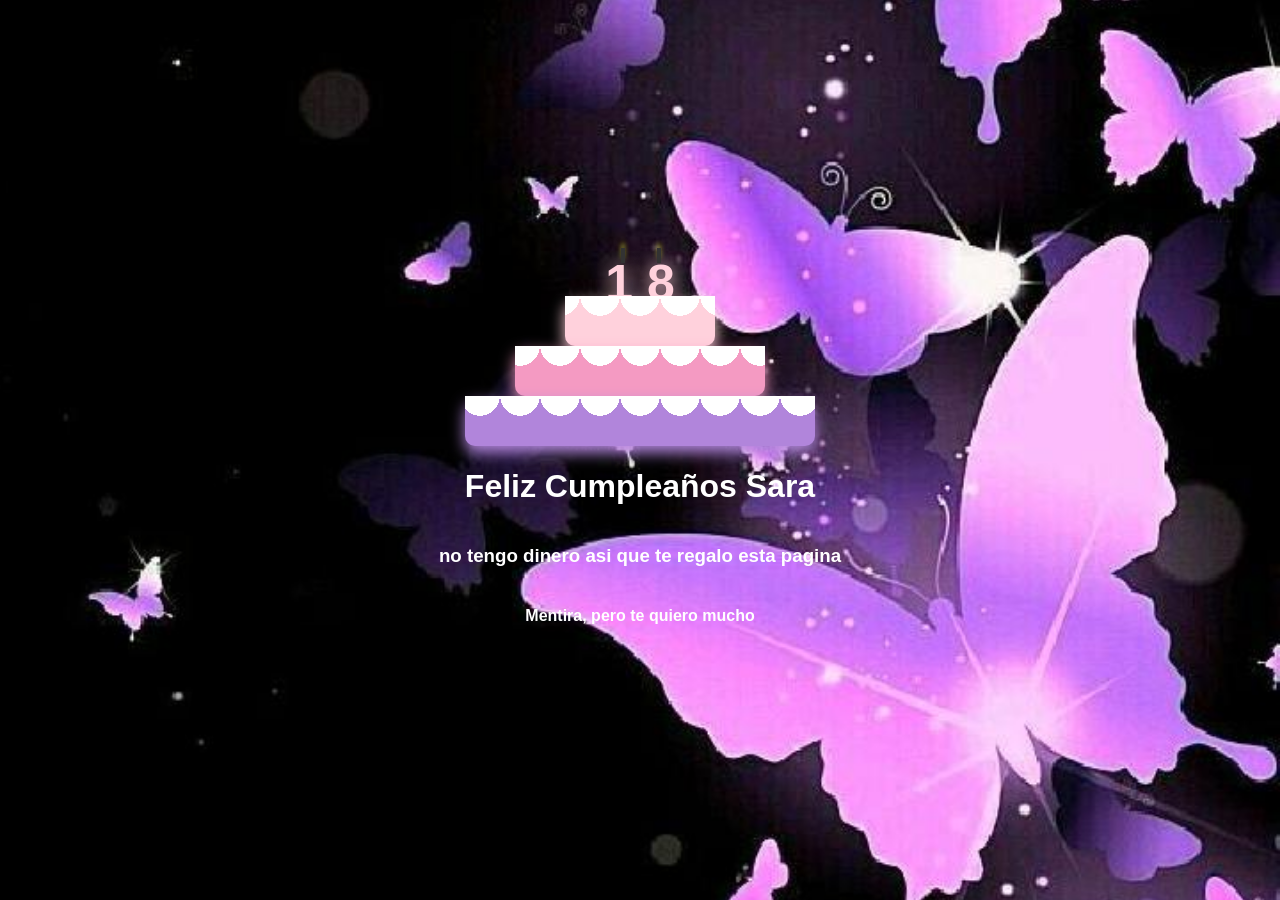
==== sorpresa/sorpresa.html @ dbe5798b "Add files via upload" ====
<!doctype html>
<html lang="en">
  <head>
    <meta charset="UTF-8" />
    <meta name="viewport" content="width=device-width, initial-scale=1.0" />
    <title>Sorpresa...</title>
    <link rel="stylesheet" href="assets/css/style.css" />
  </head>
  <body>
    <img src="assets/media/720x1280-da46b639a320c0027d6047142c752093.jpg" alt="Background" id="image-background">
    <h1 class="velas">
      <span>1</span>
      <span>8</span>
    </h1>
    <div class="piso-1"></div>
    <div class="piso-2"></div>
    <div class="piso-3"></div>
    <h1>Feliz Cumpleaños Sara</h1>
    <h3>no tengo dinero asi que te regalo esta pagina</h3>
    <h4>Mentira, pero te quiero mucho</h4>
  </body>
</html>
---- sorpresa/assets/css/style.css ----
body {
  background-color: #000000;
  font-family: Arial, sans-serif;
  color: #ffffff;
  align-items: center;
  display: flex;
  flex-direction: column;
  justify-content: center;
  height: 100vh;
  margin: 0;
  padding: 0;
}
#image-background {
  position: fixed;
  top: 0;
  left: 0;
  width: 100%;
  height: 100%;
  object-fit: cover;
  z-index: -1;
}
div::before {
  content: "";
  width: 100%;
  height: 20px;
  position: absolute;
  top: 0;
  left: 0;
  background-image: radial-gradient(
    circle at top,
    #ffffff 70%,
    transparent 70%
  );
  background-size: 40px;
  background-position: 50%;
}
.velas {
  position: relative;
  font-size: 50px;
  margin: 20px;
  color: #ffd1dc;
  text-shadow:
    0px 0px 20px #ffd1dc;
  margin: 0%;
  margin-bottom: -1.2%;
}
.velas::before {
  position: absolute;
  content: "";
  width: 4px;
  height: 15px;
  background-color: #333;
  top: -9.5%;
  left: 22.3%;
  box-shadow: 0px -5px 5px #b1bc30a5;
}
.velas::after {
  position: absolute;
  content: "";
  width: 4px;
  height: 15px;
  background-color: #333;
  top: -10%;
  left: 75%;
  box-shadow: 0px -5px 5px #b1bc30a5;
}

.piso-1 {
  background-color: #ffd1dc;
  width: 150px;
  height: 50px;
  border-radius: 10px;
  position: relative;
  display: flex;
  box-shadow: #ffd1dc 0px 7px 15px;
}


.piso-2 {
  position: relative;
  display: flex;
  background-color: #f49ac2;
  width: 250px;
  height: 50px;
  border-radius: 10px;
  box-shadow: #f49ac2 0px 7px 15px;
}

.piso-3 {
  background-color: #b185db;
  width: 350px;
  height: 50px;
  border-radius: 10px;
  position: relative;
  display: flex;
  box-shadow: #b185db 0px 7px 15px;
}

.boton {
  background-color: #ca7ff6;
  color: rgb(3, 3, 3);
  padding: 10px 20px;
  text-align: center;
  text-decoration: none;
  display: inline-block;
  font-size: 25px;
  margin: 10px;
  cursor: pointer;
  box-shadow: #ca7ff6 0px 7px 15px;
  border: 2px solid #ca7ff6;
  border-radius: 100px;
}
.vela {
  background-color: #ff7d7d;
  width: 20px;
  height: 50px;
  border-radius: 10px;
  position: relative;
}
p {
  font-size: 20px;
  margin: 0;
}
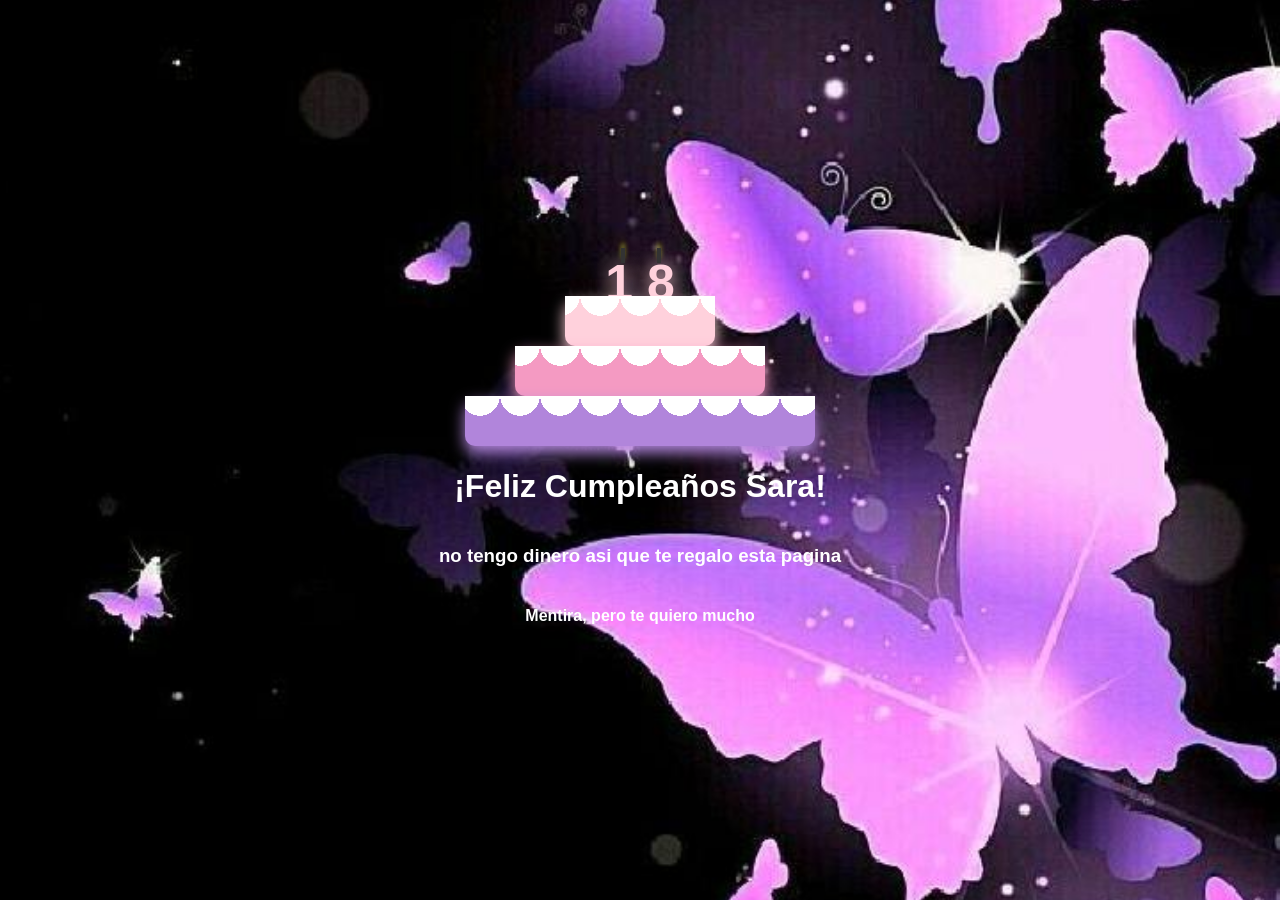
==== commit a6b24444: "Fix birthday greeting for Sara in sorpresa.html" ====
--- a/sorpresa/sorpresa.html
+++ b/sorpresa/sorpresa.html
@@ -15,7 +15,7 @@
     <div class="piso-1"></div>
     <div class="piso-2"></div>
     <div class="piso-3"></div>
-    <h1>Feliz Cumpleaños Sara</h1>
+    <h1>¡Feliz Cumpleaños Sara!</h1>
     <h3>no tengo dinero asi que te regalo esta pagina</h3>
     <h4>Mentira, pero te quiero mucho</h4>
   </body>
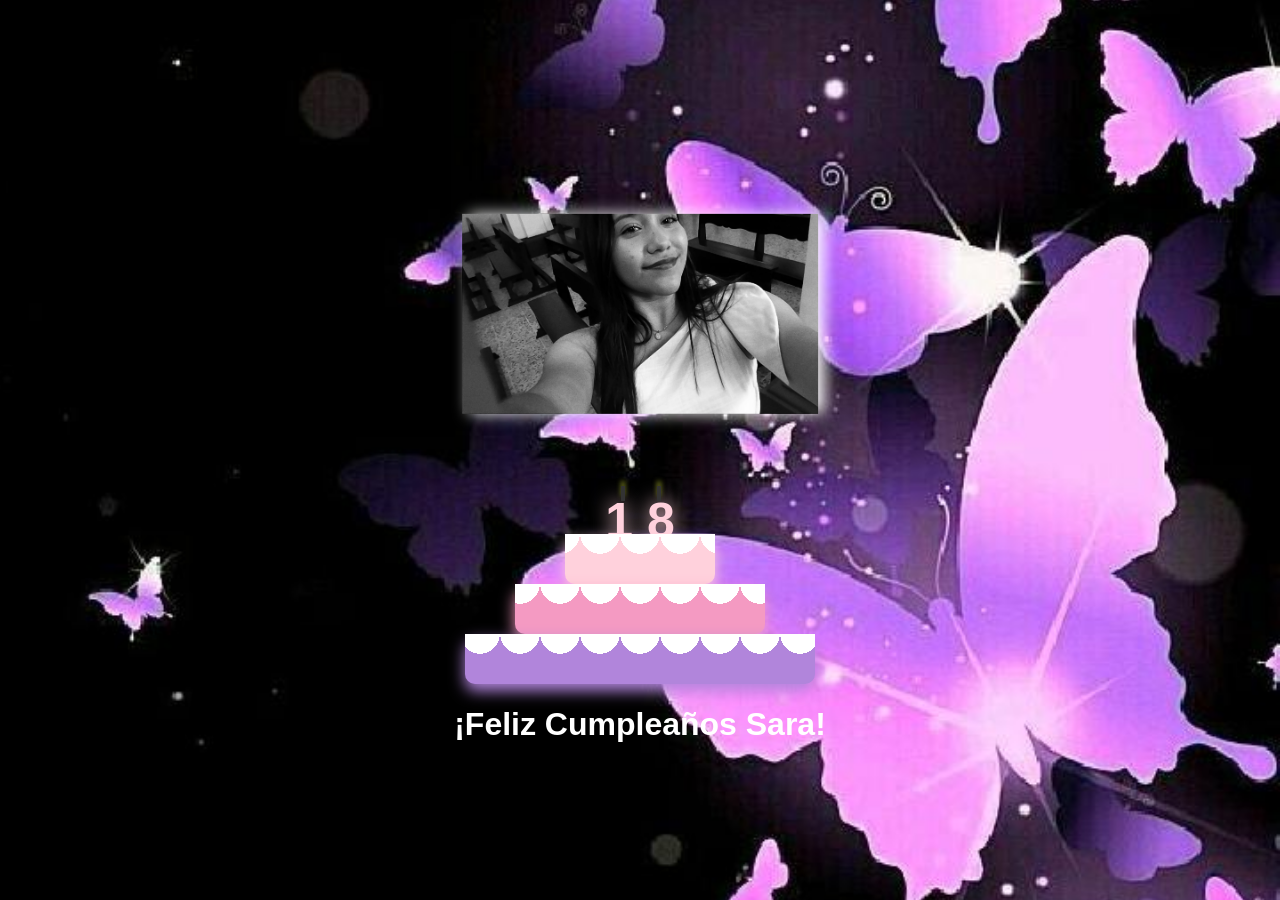
==== commit 4140d28a: "pp" ====
--- a/sorpresa/sorpresa.html
+++ b/sorpresa/sorpresa.html
@@ -7,7 +7,12 @@
     <link rel="stylesheet" href="assets/css/style.css" />
   </head>
   <body>
-    <img src="assets/media/720x1280-da46b639a320c0027d6047142c752093.jpg" alt="Background" id="image-background">
+    <img
+      src="assets/media/720x1280-da46b639a320c0027d6047142c752093.jpg"
+      alt="Background"
+      id="image-background"
+    />
+    <img class="Sara" src="assets/media/sara.jpeg" alt="Sara" />
     <h1 class="velas">
       <span>1</span>
       <span>8</span>
@@ -16,7 +21,5 @@
     <div class="piso-2"></div>
     <div class="piso-3"></div>
     <h1>¡Feliz Cumpleaños Sara!</h1>
-    <h3>no tengo dinero asi que te regalo esta pagina</h3>
-    <h4>Mentira, pero te quiero mucho</h4>
   </body>
 </html>
--- a/sorpresa/assets/css/style.css
+++ b/sorpresa/assets/css/style.css
@@ -19,6 +19,13 @@
   object-fit: cover;
   z-index: -1;
 }
+.Sara {
+  transform: rotate(270deg);
+  width: 100%;
+  max-width: 200px;
+  box-shadow: #ffffff 0px 7px 15px;
+}
+
 div::before {
   content: "";
   width: 100%;
@@ -39,8 +46,7 @@
   font-size: 50px;
   margin: 20px;
   color: #ffd1dc;
-  text-shadow:
-    0px 0px 20px #ffd1dc;
+  text-shadow: 0px 0px 20px #ffd1dc;
   margin: 0%;
   margin-bottom: -1.2%;
 }
@@ -74,7 +80,6 @@
   display: flex;
   box-shadow: #ffd1dc 0px 7px 15px;
 }
-
 
 .piso-2 {
   position: relative;
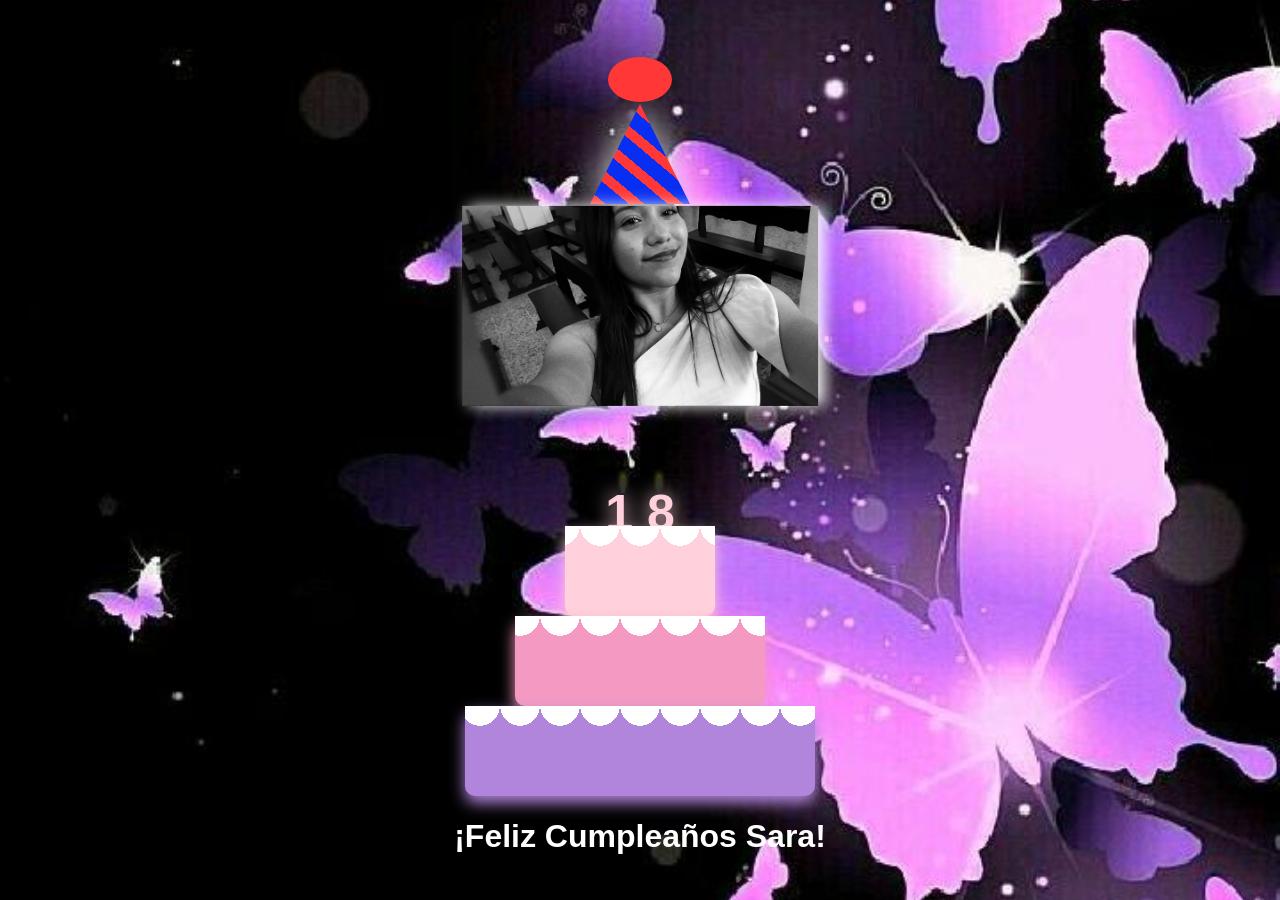
==== commit 3701cbee: "gorro foto etc" ====
--- a/sorpresa/sorpresa.html
+++ b/sorpresa/sorpresa.html
@@ -12,6 +12,10 @@
       alt="Background"
       id="image-background"
     />
+    <figure></figure>
+    <section>
+      <span class="sombrero de cumpleaños"></span>
+    </section>
     <img class="Sara" src="assets/media/sara.jpeg" alt="Sara" />
     <h1 class="velas">
       <span>1</span>
--- a/sorpresa/assets/css/style.css
+++ b/sorpresa/assets/css/style.css
@@ -25,7 +25,33 @@
   max-width: 200px;
   box-shadow: #ffffff 0px 7px 15px;
 }
-
+section {
+  filter: drop-shadow(0px 0px 19px #e2e2e2);
+}
+figure {
+  background-color: #ff3737;
+  width: 5%;
+  height: 5%;
+  border-radius: 100%;
+  top: 4.5%;
+  position: absolute;
+  z-index: 1;
+}
+.sombrero.de.cumpleaños {
+  position: relative;
+  display: inline-block;
+  width: 100px;
+  height: 100px;
+  background-image: repeating-linear-gradient(
+    40deg,
+    #ff3737,
+    #ff3737 10px,
+    #082ff1 10px,
+    #082ff1 25px
+  );
+  clip-path: polygon(50% 0%, 0% 100%, 100% 100%);
+  bottom: -80px;
+}
 div::before {
   content: "";
   width: 100%;
@@ -74,7 +100,7 @@
 .piso-1 {
   background-color: #ffd1dc;
   width: 150px;
-  height: 50px;
+  height: 90px;
   border-radius: 10px;
   position: relative;
   display: flex;
@@ -86,7 +112,7 @@
   display: flex;
   background-color: #f49ac2;
   width: 250px;
-  height: 50px;
+  height: 90px;
   border-radius: 10px;
   box-shadow: #f49ac2 0px 7px 15px;
 }
@@ -94,7 +120,7 @@
 .piso-3 {
   background-color: #b185db;
   width: 350px;
-  height: 50px;
+  height: 90px;
   border-radius: 10px;
   position: relative;
   display: flex;
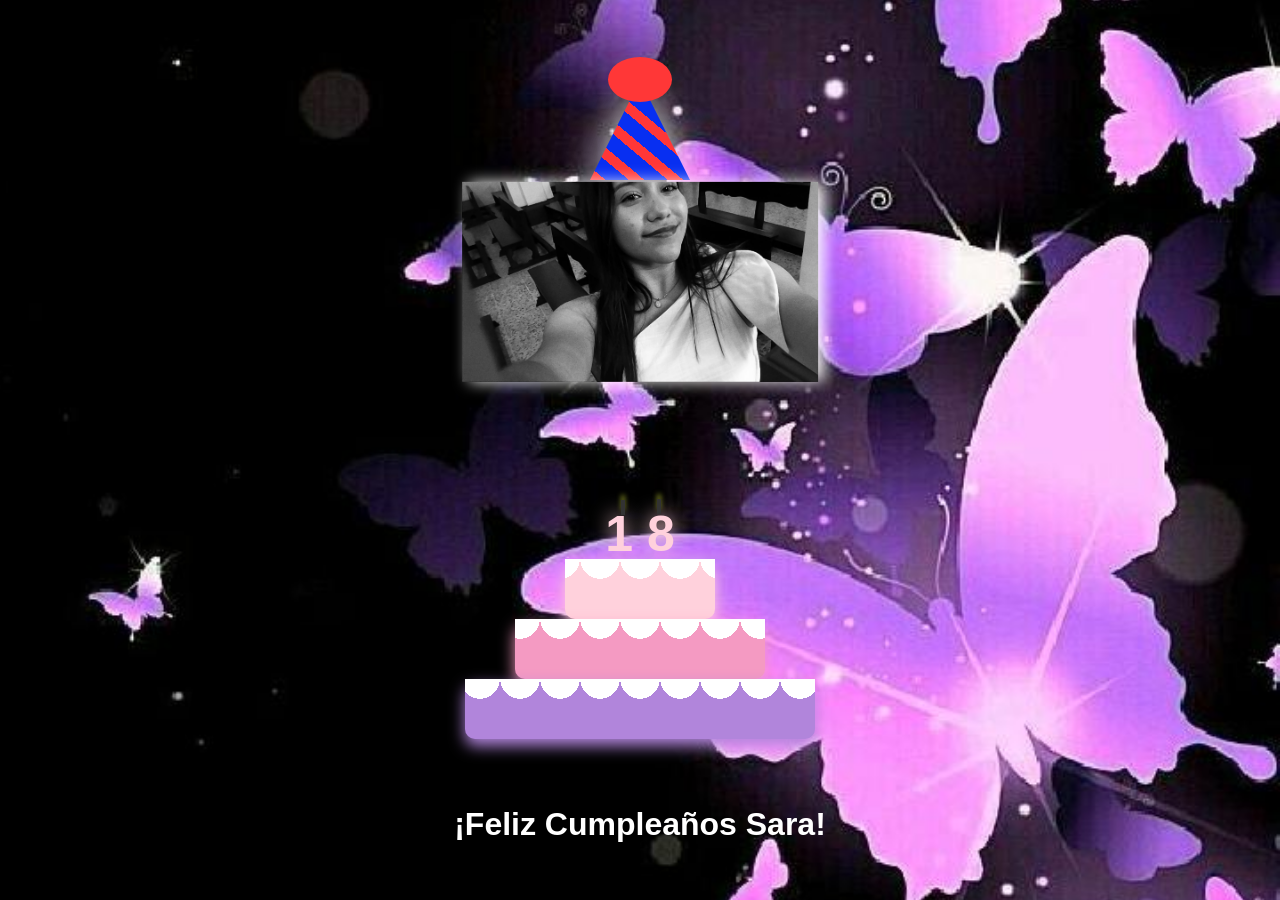
==== commit 0730ca45: "cambios para telefono" ====
--- a/sorpresa/sorpresa.html
+++ b/sorpresa/sorpresa.html
@@ -17,6 +17,7 @@
       <span class="sombrero de cumpleaños"></span>
     </section>
     <img class="Sara" src="assets/media/sara.jpeg" alt="Sara" />
+    <nav>
     <h1 class="velas">
       <span>1</span>
       <span>8</span>
@@ -24,6 +25,8 @@
     <div class="piso-1"></div>
     <div class="piso-2"></div>
     <div class="piso-3"></div>
+    </nav>
     <h1>¡Feliz Cumpleaños Sara!</h1>
+    <br><br>
   </body>
 </html>
--- a/sorpresa/assets/css/style.css
+++ b/sorpresa/assets/css/style.css
@@ -1,4 +1,5 @@
-body {
+body,
+nav {
   background-color: #000000;
   font-family: Arial, sans-serif;
   color: #ffffff;
@@ -9,6 +10,9 @@
   height: 100vh;
   margin: 0;
   padding: 0;
+}
+nav {
+  background-color: transparent;
 }
 #image-background {
   position: fixed;
@@ -36,6 +40,21 @@
   top: 4.5%;
   position: absolute;
   z-index: 1;
+}
+@media (max-width: 600px) {
+  section .sombrero.de.cumpleaños {
+    width: 90px;
+    height: 100px;
+  }
+  nav {
+    margin: -20px;
+  }
+  figure {
+    width: 5%;
+    height: 2.5%;
+    border-radius: 100%;
+    top: 2.5%;
+  }
 }
 .sombrero.de.cumpleaños {
   position: relative;
@@ -100,7 +119,7 @@
 .piso-1 {
   background-color: #ffd1dc;
   width: 150px;
-  height: 90px;
+  height: 60px;
   border-radius: 10px;
   position: relative;
   display: flex;
@@ -112,7 +131,7 @@
   display: flex;
   background-color: #f49ac2;
   width: 250px;
-  height: 90px;
+  height: 60px;
   border-radius: 10px;
   box-shadow: #f49ac2 0px 7px 15px;
 }
@@ -120,7 +139,7 @@
 .piso-3 {
   background-color: #b185db;
   width: 350px;
-  height: 90px;
+  height: 60px;
   border-radius: 10px;
   position: relative;
   display: flex;
